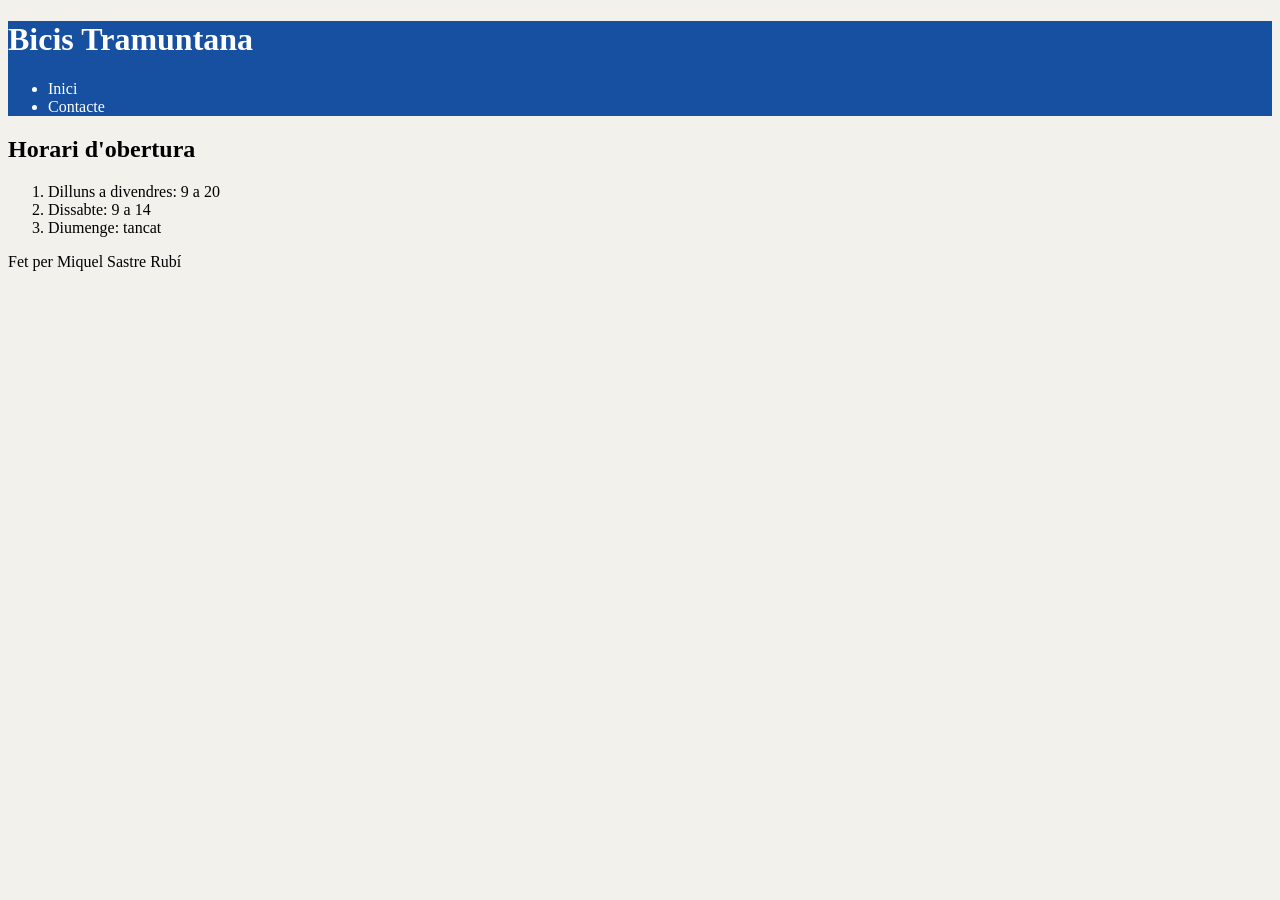
==== galeria.html @ 50f46bb9 "galeria" ====
<!DOCTYPE html>
<html lang="ca">

<head>
    <meta charset="utf-8">
    <meta name="viewport" content="width=device-width, initial-scale=1">
    <link rel="stylesheet" href="css/estils.css">
    <title>Bicis Tramuntana</title>
</head>
<header>
    <h1>Bicis Tramuntana</h1>
    <nav>
        <ul>
            <li><a href="index.html">Inici</a></li>
            <li><a href="contacte.html">Contacte</a></li>
        </ul>
    </nav>
</header>












<footer>
    <h2>Horari d'obertura</h2>
    <ol>
        <li>Dilluns a divendres: 9 a 20</li>
        <li>Dissabte: 9 a 14</li>
        <li>Diumenge: tancat</li>
    </ol>
    <p>Fet per Miquel Sastre Rubí</p>
</footer>
---- css/estils.css ----
html {
    box-sizing: border-box;
    font-size: 62.5%;
    /* 1rem = 10px */
}

*,
*::before,
*::after {
    box-sizing: inherit;
}

body {
    font-size: 1.6rem;
}

/* 16px */

:root {
    --principal: #1750a1;
    --fons: #f3f1ec;
}

body {
    background-color: var(--fons);
}

header {
    background-color: var(--principal);
    color: white;
}

h1 {
    font-size: 3.2rem;
}

/* 32px */
h2 {
    font-size: 2.4rem;
}

/* 24px */

nav a {
    color: white;
    text-decoration: none;
}

article {
    width: 400px;
    padding: 20px;
    border: 1px solid black;
    margin-bottom: 20px;
       position: relative;
}


.nou {
    position: absolute;
    /* el fill */
    bottom: 15px;
    left: 15px;
}

.nou {
padding: 4px 10px;
background-color: #2e7d32;
color: white;
text-transform: uppercase;
border-radius: 6px;
}

article img {
width: 100%; /* tan ampla com el contingut de l'article */
}
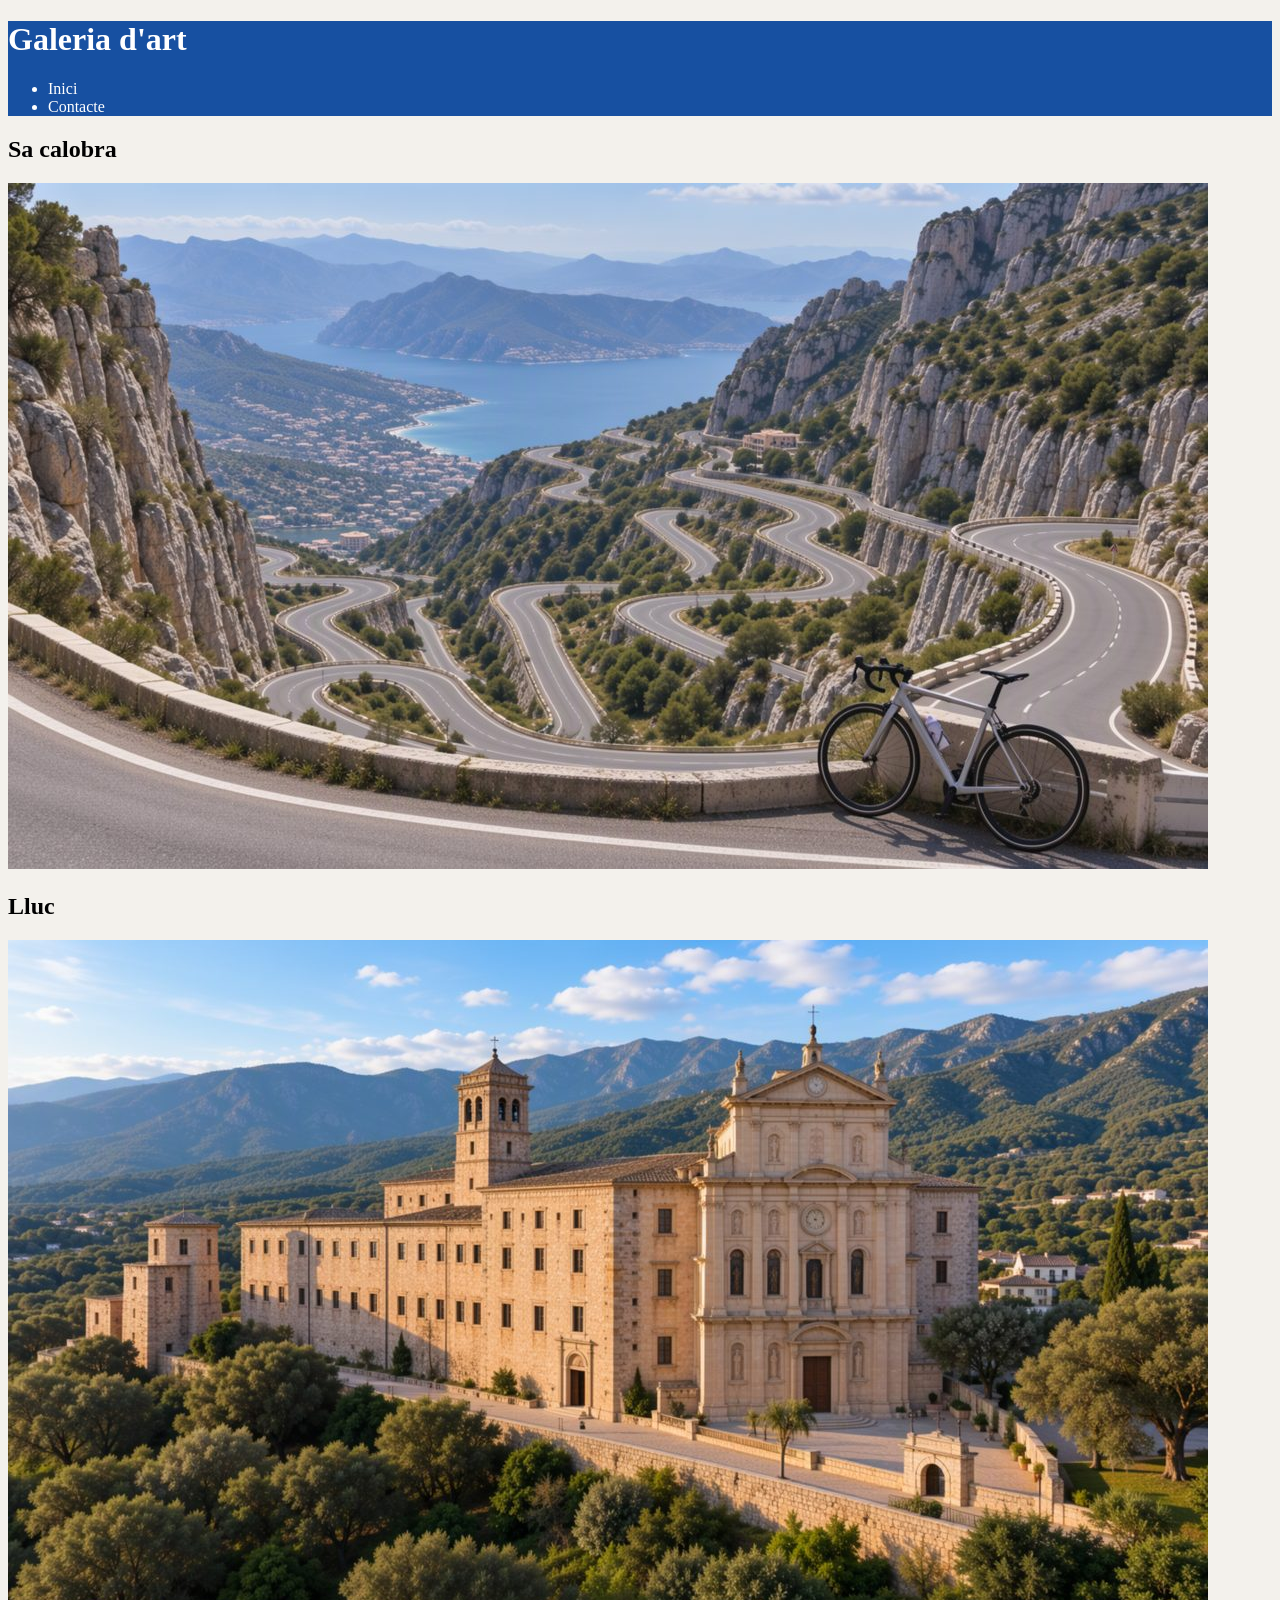
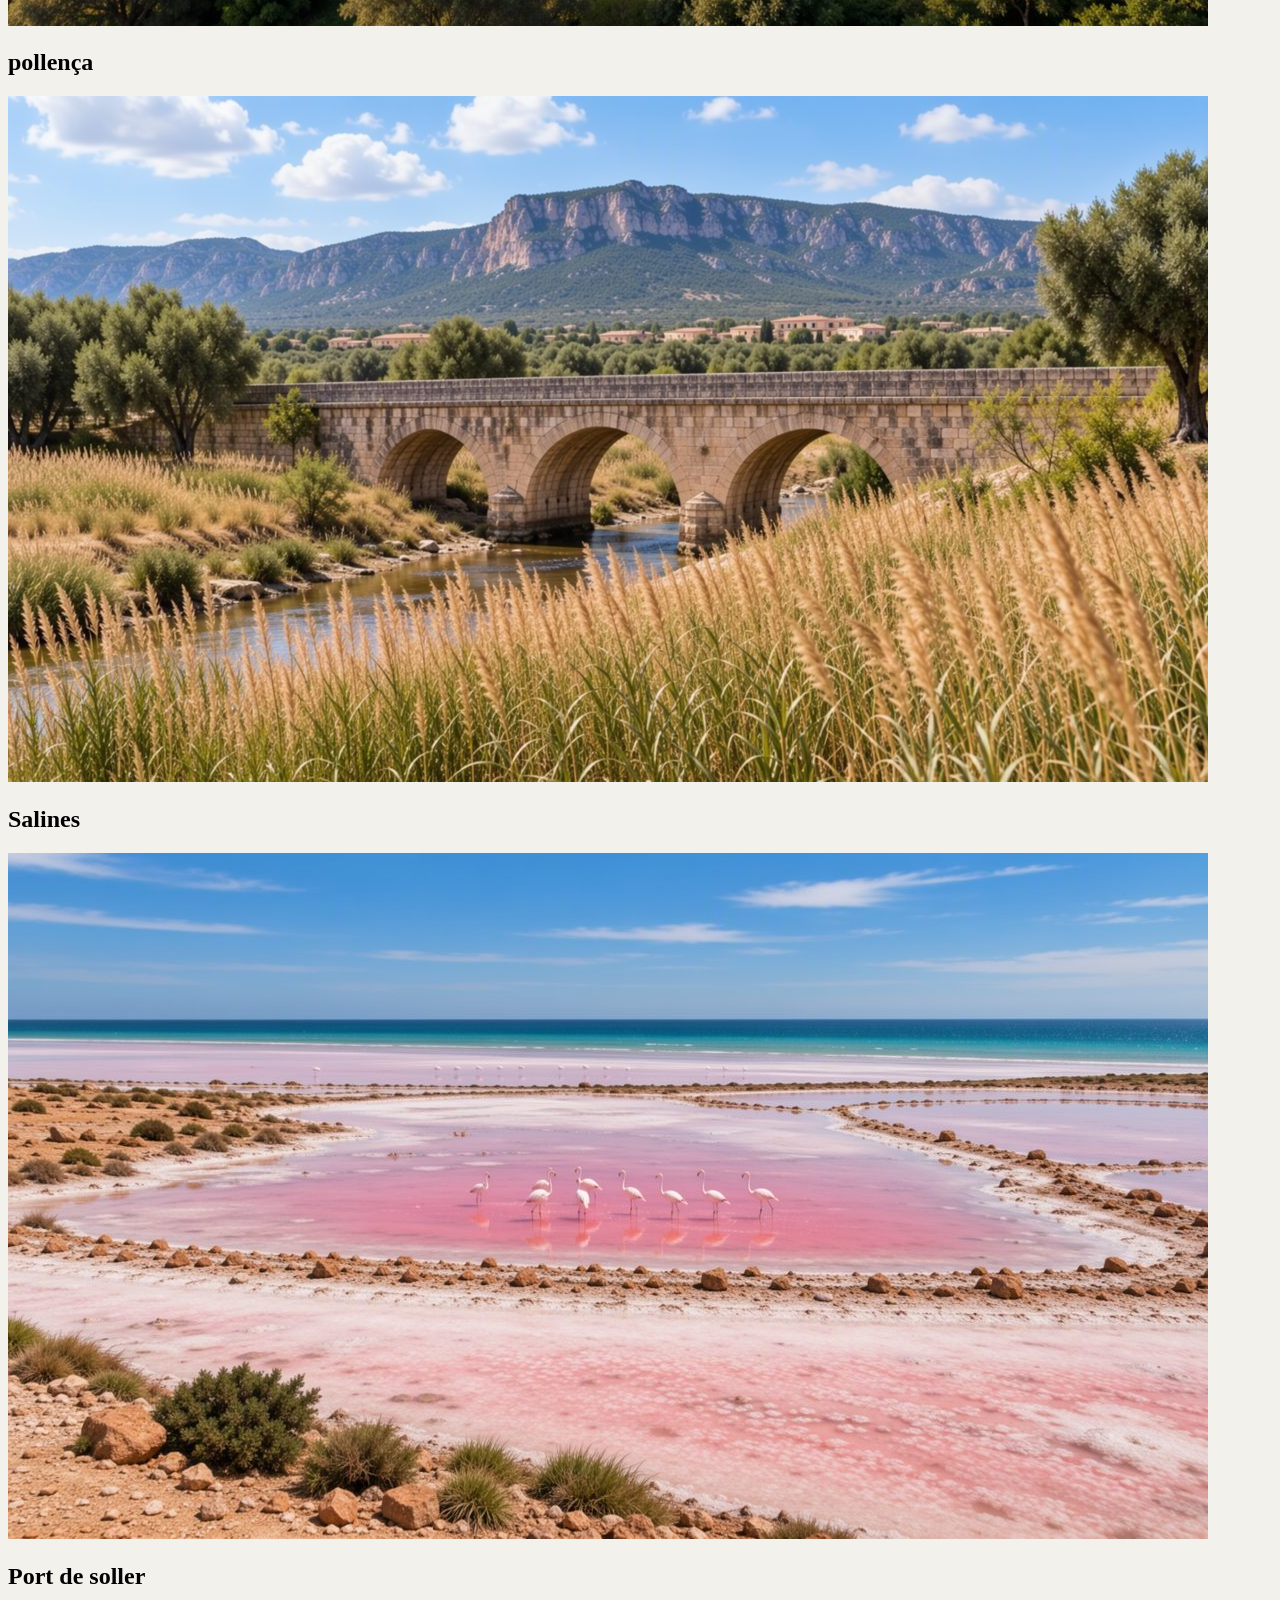
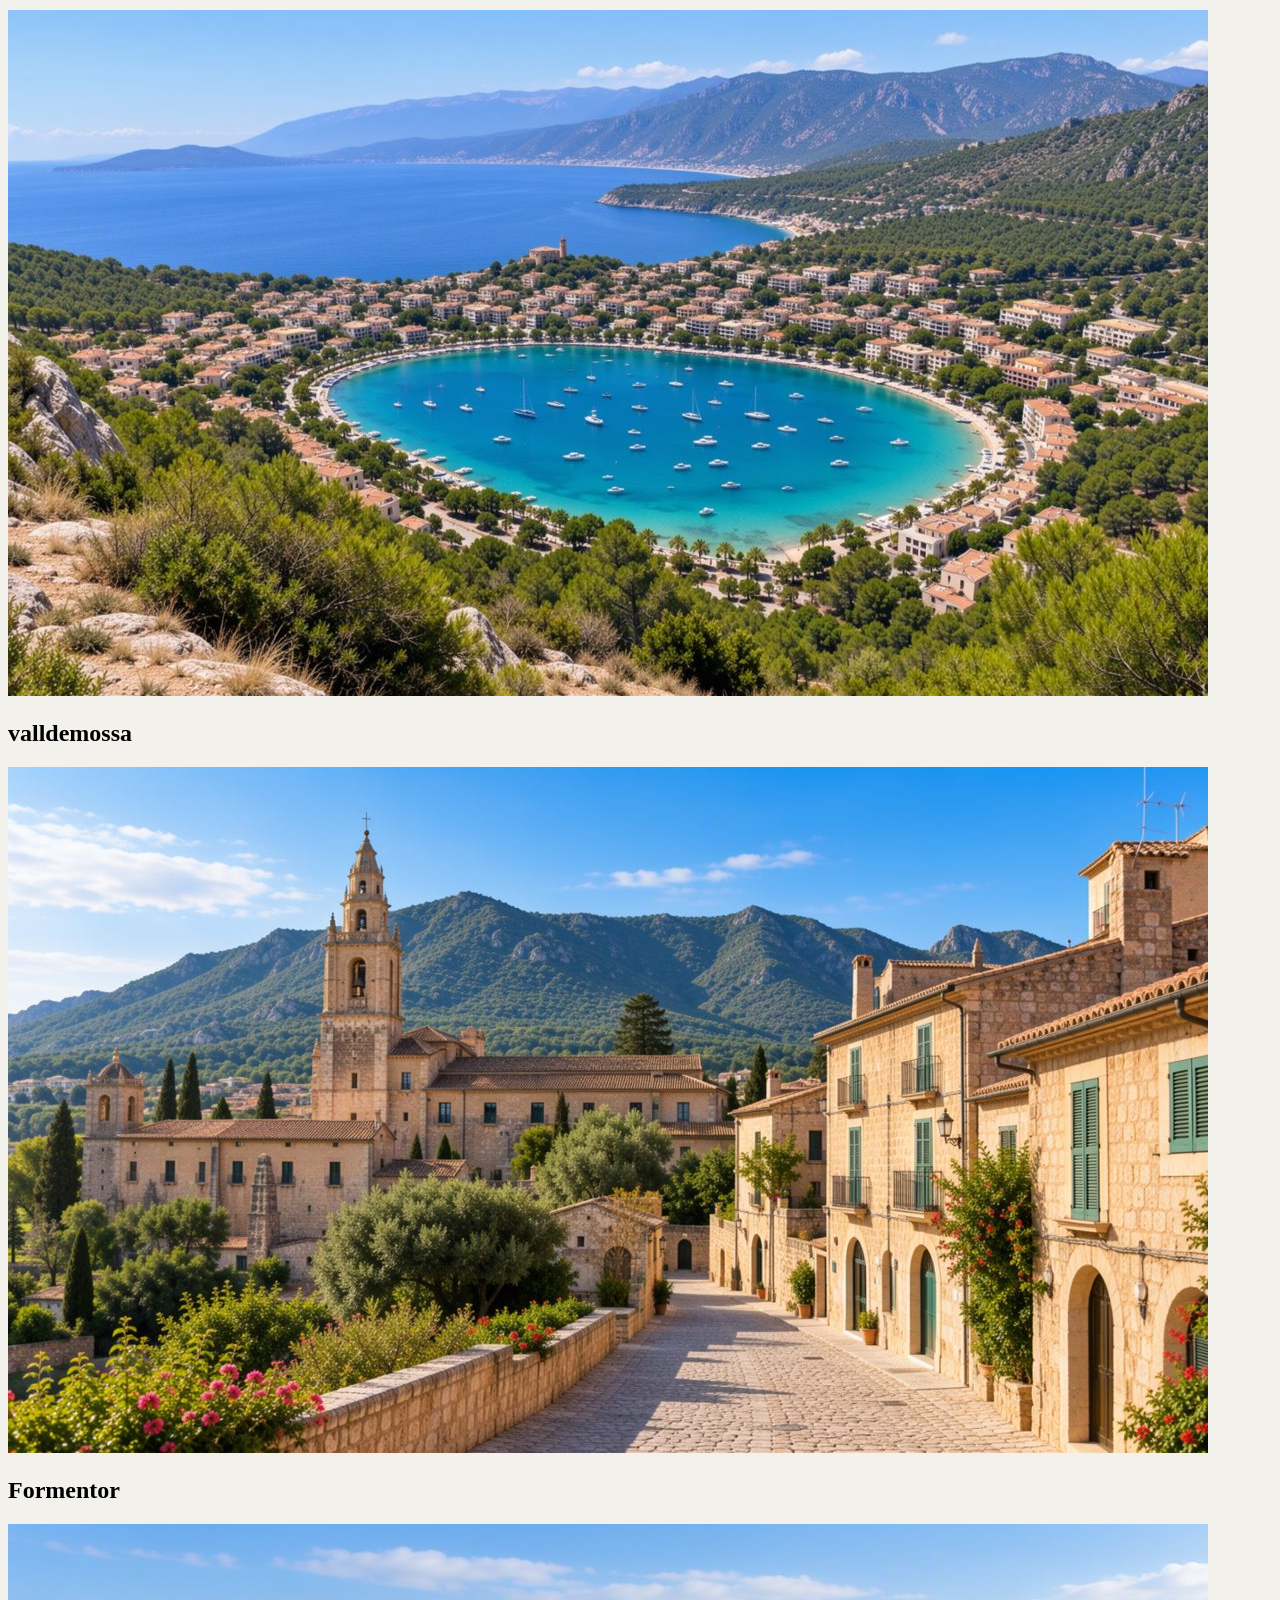
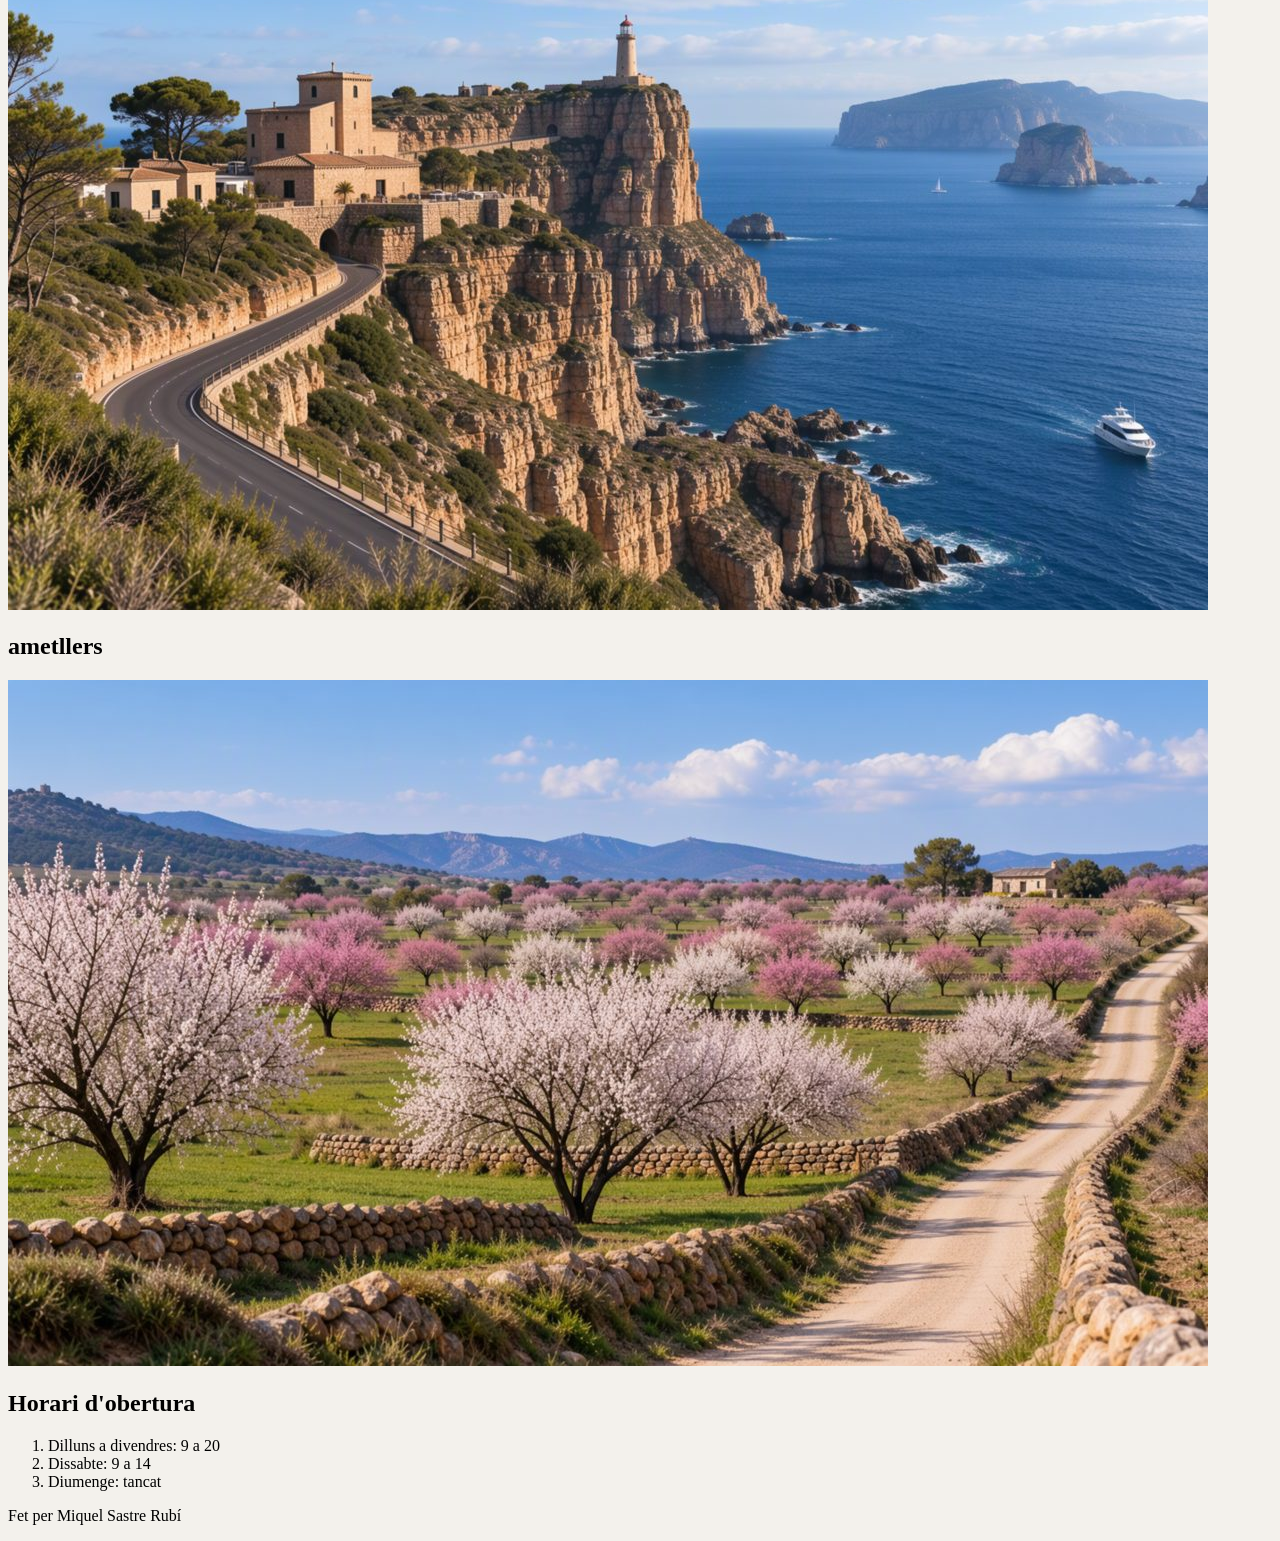
==== commit 0025467e: "primeres pases galeria" ====
--- a/galeria.html
+++ b/galeria.html
@@ -8,7 +8,7 @@
     <title>Bicis Tramuntana</title>
 </head>
 <header>
-    <h1>Bicis Tramuntana</h1>
+    <h1>Galeria d'art</h1>
     <nav>
         <ul>
             <li><a href="index.html">Inici</a></li>
@@ -17,7 +17,36 @@
     </nav>
 </header>
 
+<body>
+    <h2>Sa calobra</h2>
+     <img src="sa_calobra.jpg" alt="">
+      
+     <h2>Lluc</h2>
+     <img src="lluc.jpg" alt="">
+     
+     <h2>pollença</h2>
+     <img src="pollenca.jpg" alt="">
+     
+     <h2>Salines</h2>
+     <img src="salines.jpg" alt="">
+     
+     <h2>Port de soller</h2>
+     <img src="port_soller.jpg" alt="">
+     
+     <h2>valldemossa</h2>
+     <img src="valldemossa.jpg" alt="">
+     
+     <h2>Formentor</h2>
+     <img src="formentor.jpg" alt="">
+     
+     <h2>ametllers</h2>
+     <img src="ametllers.jpg" alt="">
 
+
+
+
+
+</body>
 
 
 
